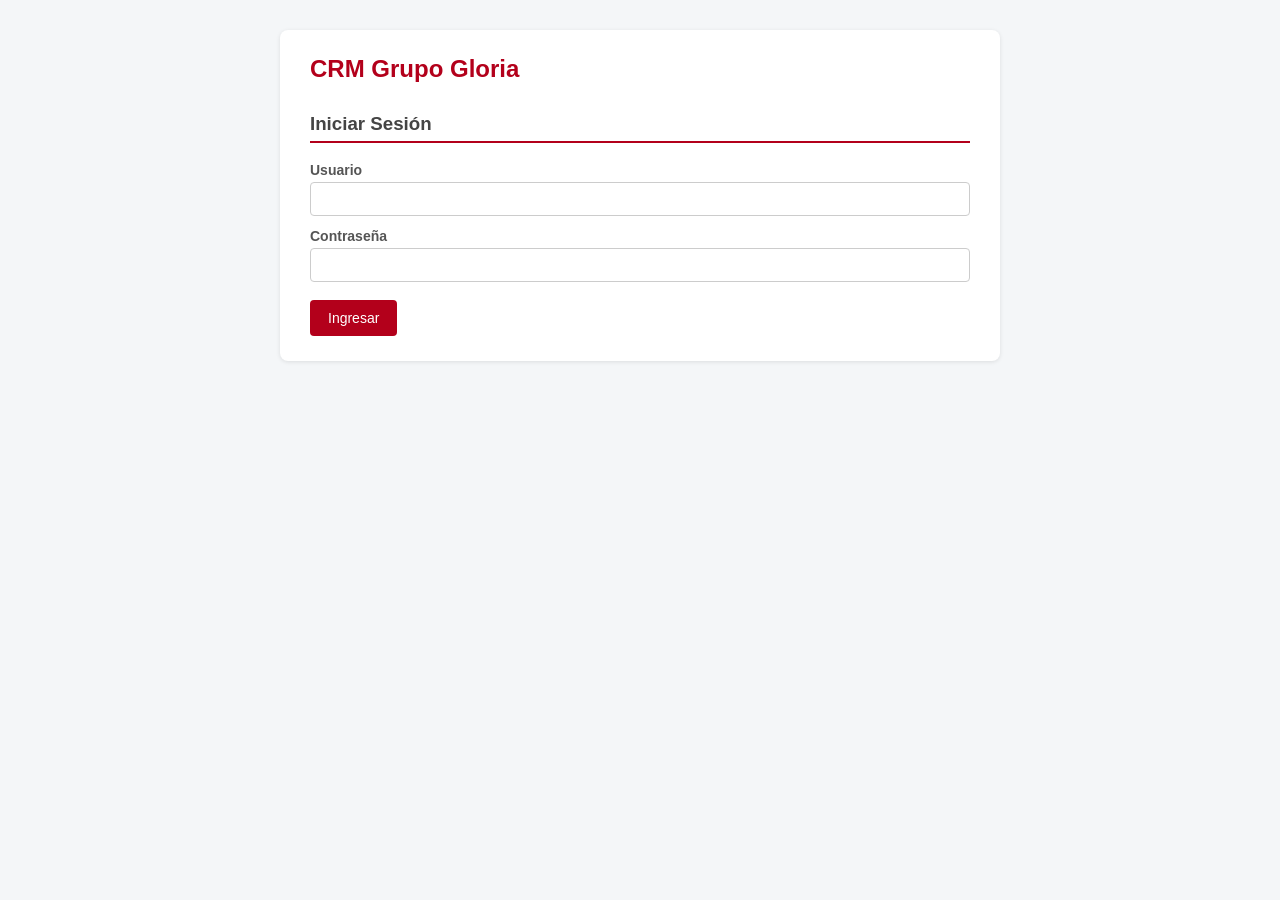
==== login.html @ 054d4792 "Agrega página de prueba y actualiza estilos" ====
<!DOCTYPE html>
<html lang="es">
<head>
    <meta charset="UTF-8">
    <title>Login CRM - Grupo Gloria</title>
    <link rel="stylesheet" href="style.css">
</head>

<body>

<div class="container">

    <h2>CRM Grupo Gloria</h2>
    <h3>Iniciar Sesión</h3>

    <form onsubmit="return login()">

        <label>Usuario</label>
        <input type="text" id="user" required>

        <label>Contraseña</label>
        <input type="password" id="pass" required>

        <button type="submit">Ingresar</button>

    </form>

</div>

<script>
function login(){

    let user = document.getElementById("user").value;
    let pass = document.getElementById("pass").value;

    if(user === "admin" && pass === "1234"){
        window.location.href = "dashboard.html";
    } else {
        alert("Usuario o contraseña incorrectos");
    }

    return false;
}
</script>

</body>
</html>
---- style.css ----
* {
    box-sizing: border-box;
}

body {
    font-family: Arial, Helvetica, sans-serif;
    background: #f4f6f8;
    margin: 0;
    padding: 30px 15px;
    color: #2c2c2c;
}

.container {
    max-width: 720px;
    margin: 0 auto;
    background: #ffffff;
    padding: 25px 30px;
    border-radius: 8px;
    box-shadow: 0 1px 4px rgba(0,0,0,0.1);
}

h2 {
    color: #b3001b;
    margin-top: 0;
}

h3 {
    color: #444;
    border-bottom: 2px solid #b3001b;
    padding-bottom: 6px;
    margin-top: 30px;
}

label {
    display: block;
    margin-top: 12px;
    margin-bottom: 4px;
    font-size: 14px;
    font-weight: bold;
    color: #555;
}

input, select, textarea {
    width: 100%;
    padding: 8px 10px;
    border: 1px solid #ccc;
    border-radius: 4px;
    font-size: 14px;
}

textarea {
    min-height: 70px;
    resize: vertical;
}

button {
    background: #b3001b;
    color: #fff;
    border: none;
    padding: 10px 18px;
    border-radius: 4px;
    font-size: 14px;
    cursor: pointer;
    margin-top: 18px;
}

button:hover {
    background: #8a0015;
}

a {
    color: #b3001b;
    text-decoration: none;
}

a:hover {
    text-decoration: underline;
}

table {
    width: 100%;
    border-collapse: collapse;
    margin-top: 15px;
    font-size: 14px;
}

th, td {
    border: 1px solid #ddd;
    padding: 8px;
    text-align: left;
}

th {
    background: #f0f0f0;
    color: #444;
}

tr:hover {
    background: #fafafa;
}

.acciones button {
    background: #555;
    padding: 5px 10px;
    margin-right: 5px;
    margin-top: 0;
    font-size: 12px;
}

.acciones button:hover {
    background: #333;
}

.volver {
    display: inline-block;
    margin-bottom: 15px;
    font-size: 14px;
}

.badge {
    display: inline-block;
    padding: 3px 9px;
    border-radius: 12px;
    font-size: 12px;
    font-weight: bold;
    color: #fff;
}

.badge-pendiente { background: #e0a800; }
.badge-proceso { background: #007bff; }
.badge-entregado { background: #28a745; }
.badge-cancelado { background: #dc3545; }

.metric-grid {
    display: grid;
    grid-template-columns: repeat(auto-fit, minmax(140px, 1fr));
    gap: 12px;
    margin-top: 15px;
}

.metric-card {
    background: #f9f9f9;
    border: 1px solid #eee;
    border-radius: 6px;
    padding: 14px;
    text-align: center;
}

.metric-card .valor {
    font-size: 22px;
    font-weight: bold;
    color: #b3001b;
}

.metric-card .etiqueta {
    font-size: 12px;
    color: #777;
    margin-top: 4px;
}

.barra-fila {
    display: flex;
    align-items: center;
    margin: 8px 0;
    font-size: 13px;
}

.barra-fila .nombre {
    width: 140px;
    flex-shrink: 0;
}

.barra-fila .barra-fondo {
    flex-grow: 1;
    background: #eee;
    border-radius: 4px;
    height: 16px;
    margin-right: 10px;
    overflow: hidden;
}

.barra-fila .barra-relleno {
    background: #b3001b;
    height: 100%;
}

.barra-fila .valor {
    width: 70px;
    text-align: right;
    font-weight: bold;
}

.filtros {
    margin-top: 25px;
    display: flex;
    gap: 10px;
    flex-wrap: wrap;
    align-items: center;
}

.filtros label {
    margin: 0;
}

.filtros select, .filtros input {
    width: auto;
}
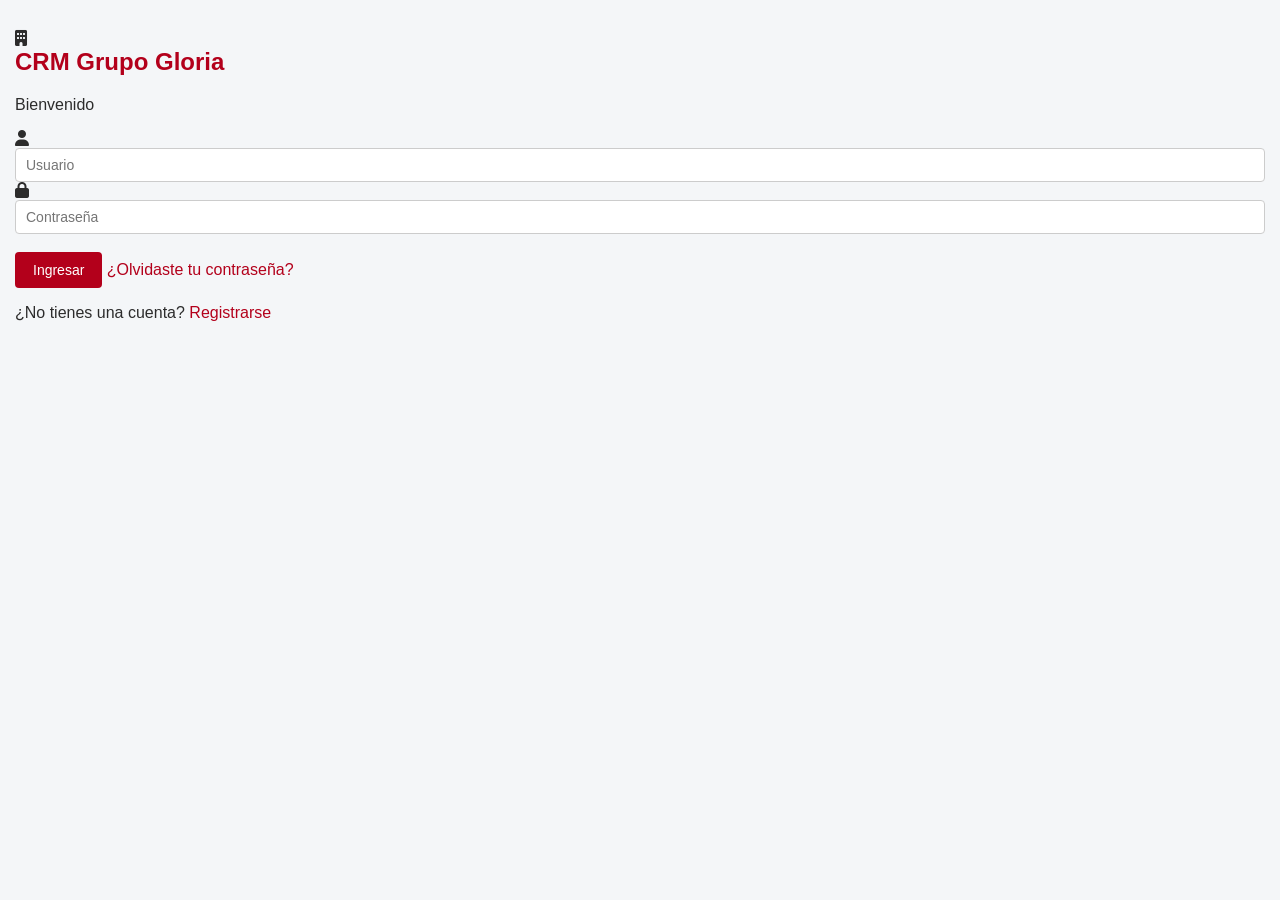
==== commit 97954e57: "Resolución de conflictos" ====
--- a/login.html
+++ b/login.html
@@ -2,26 +2,46 @@
 <html lang="es">
 <head>
     <meta charset="UTF-8">
-    <title>Login CRM - Grupo Gloria</title>
+    <meta name="viewport" content="width=device-width, initial-scale=1.0">
+    <title>CRM Grupo Gloria</title>
     <link rel="stylesheet" href="style.css">
+
+    <!-- Iconos -->
+    <link rel="stylesheet"
+    href="https://cdnjs.cloudflare.com/ajax/libs/font-awesome/6.5.2/css/all.min.css">
 </head>
-
 <body>
 
-<div class="container">
+<div class="login-box">
 
-    <h2>CRM Grupo Gloria</h2>
-    <h3>Iniciar Sesión</h3>
+    <div class="logo">
+        <i class="fa-solid fa-building"></i>
+        <h2>CRM Grupo Gloria</h2>
+        <p>Bienvenido</p>
+    </div>
 
     <form onsubmit="return login()">
 
-        <label>Usuario</label>
-        <input type="text" id="user" required>
+        <div class="input-box">
+            <i class="fa-solid fa-user"></i>
+            <input type="text" id="user" placeholder="Usuario" required>
+        </div>
 
-        <label>Contraseña</label>
-        <input type="password" id="pass" required>
+        <div class="input-box">
+            <i class="fa-solid fa-lock"></i>
+            <input type="password" id="pass" placeholder="Contraseña" required>
+        </div>
 
         <button type="submit">Ingresar</button>
+
+        <a href="recuperar.html" class="forgot">
+           ¿Olvidaste tu contraseña?
+        </a>
+
+        <p class="register">
+            ¿No tienes una cuenta?
+            <a href="registro.html">Registrarse</a>
+        </p>
 
     </form>
 
@@ -34,8 +54,8 @@
     let pass = document.getElementById("pass").value;
 
     if(user === "admin" && pass === "1234"){
-        window.location.href = "dashboard.html";
-    } else {
+        window.location.href="dashboard.html";
+    }else{
         alert("Usuario o contraseña incorrectos");
     }
 
@@ -44,4 +64,4 @@
 </script>
 
 </body>
-</html>
+</html>
